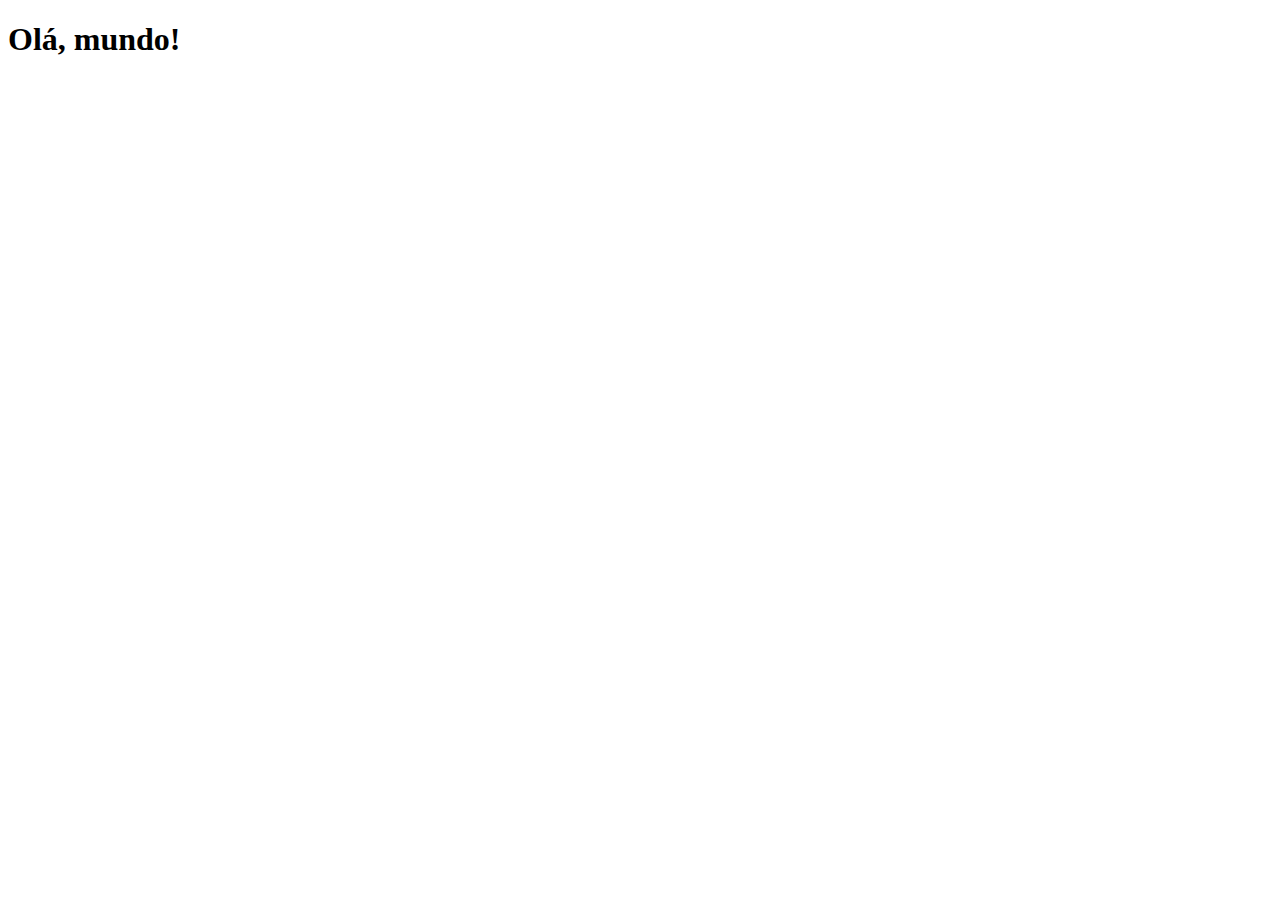
==== Projeto 8 - Spotify/projeto-inicial-spotify/index.html @ 5c553596 "Initial commit" ====
<!DOCTYPE html>
<html lang="pt-br">
  <head>
    <!-- Meta tags Obrigatórias -->
    <meta charset="utf-8">
    <meta name="viewport" content="width=device-width, initial-scale=1, shrink-to-fit=no">

    <!-- Bootstrap CSS -->
    <link rel="stylesheet" href="https://stackpath.bootstrapcdn.com/bootstrap/4.1.3/css/bootstrap.min.css" integrity="sha384-MCw98/SFnGE8fJT3GXwEOngsV7Zt27NXFoaoApmYm81iuXoPkFOJwJ8ERdknLPMO" crossorigin="anonymous">

    <!-- Font Awesome -->
    <link rel="stylesheet" href="https://use.fontawesome.com/releases/v5.3.1/css/all.css" integrity="sha384-mzrmE5qonljUremFsqc01SB46JvROS7bZs3IO2EmfFsd15uHvIt+Y8vEf7N7fWAU" crossorigin="anonymous">

    <!-- HTML5Shiv -->
    <!--[if lt IE 9]>
      <script src="https://oss.maxcdn.com/html5shiv/3.7.2/html5shiv.min.js"></script>
    <![endif]-->

    <!-- Estilo customizado -->
    <link rel="stylesheet" type="text/css" href="css/estilo.css">

    <title>Música para todos - Spotify</title>
  </head>
  <body>
    
    <h1>Olá, mundo!</h1>

    <!-- JavaScript (Opcional) -->
    <!-- jQuery primeiro, depois Popper.js, depois Bootstrap JS -->
    <script src="https://code.jquery.com/jquery-3.3.1.slim.min.js" integrity="sha384-q8i/X+965DzO0rT7abK41JStQIAqVgRVzpbzo5smXKp4YfRvH+8abtTE1Pi6jizo" crossorigin="anonymous"></script>
    <script src="https://cdnjs.cloudflare.com/ajax/libs/popper.js/1.14.3/umd/popper.min.js" integrity="sha384-ZMP7rVo3mIykV+2+9J3UJ46jBk0WLaUAdn689aCwoqbBJiSnjAK/l8WvCWPIPm49" crossorigin="anonymous"></script>
    <script src="https://stackpath.bootstrapcdn.com/bootstrap/4.1.3/js/bootstrap.min.js" integrity="sha384-ChfqqxuZUCnJSK3+MXmPNIyE6ZbWh2IMqE241rYiqJxyMiZ6OW/JmZQ5stwEULTy" crossorigin="anonymous"></script>
  </body>
</html>
---- Projeto 8 - Spotify/projeto-inicial-spotify/css/estilo.css ----
/*
* 
* @author Jamilton Damasceno
*/
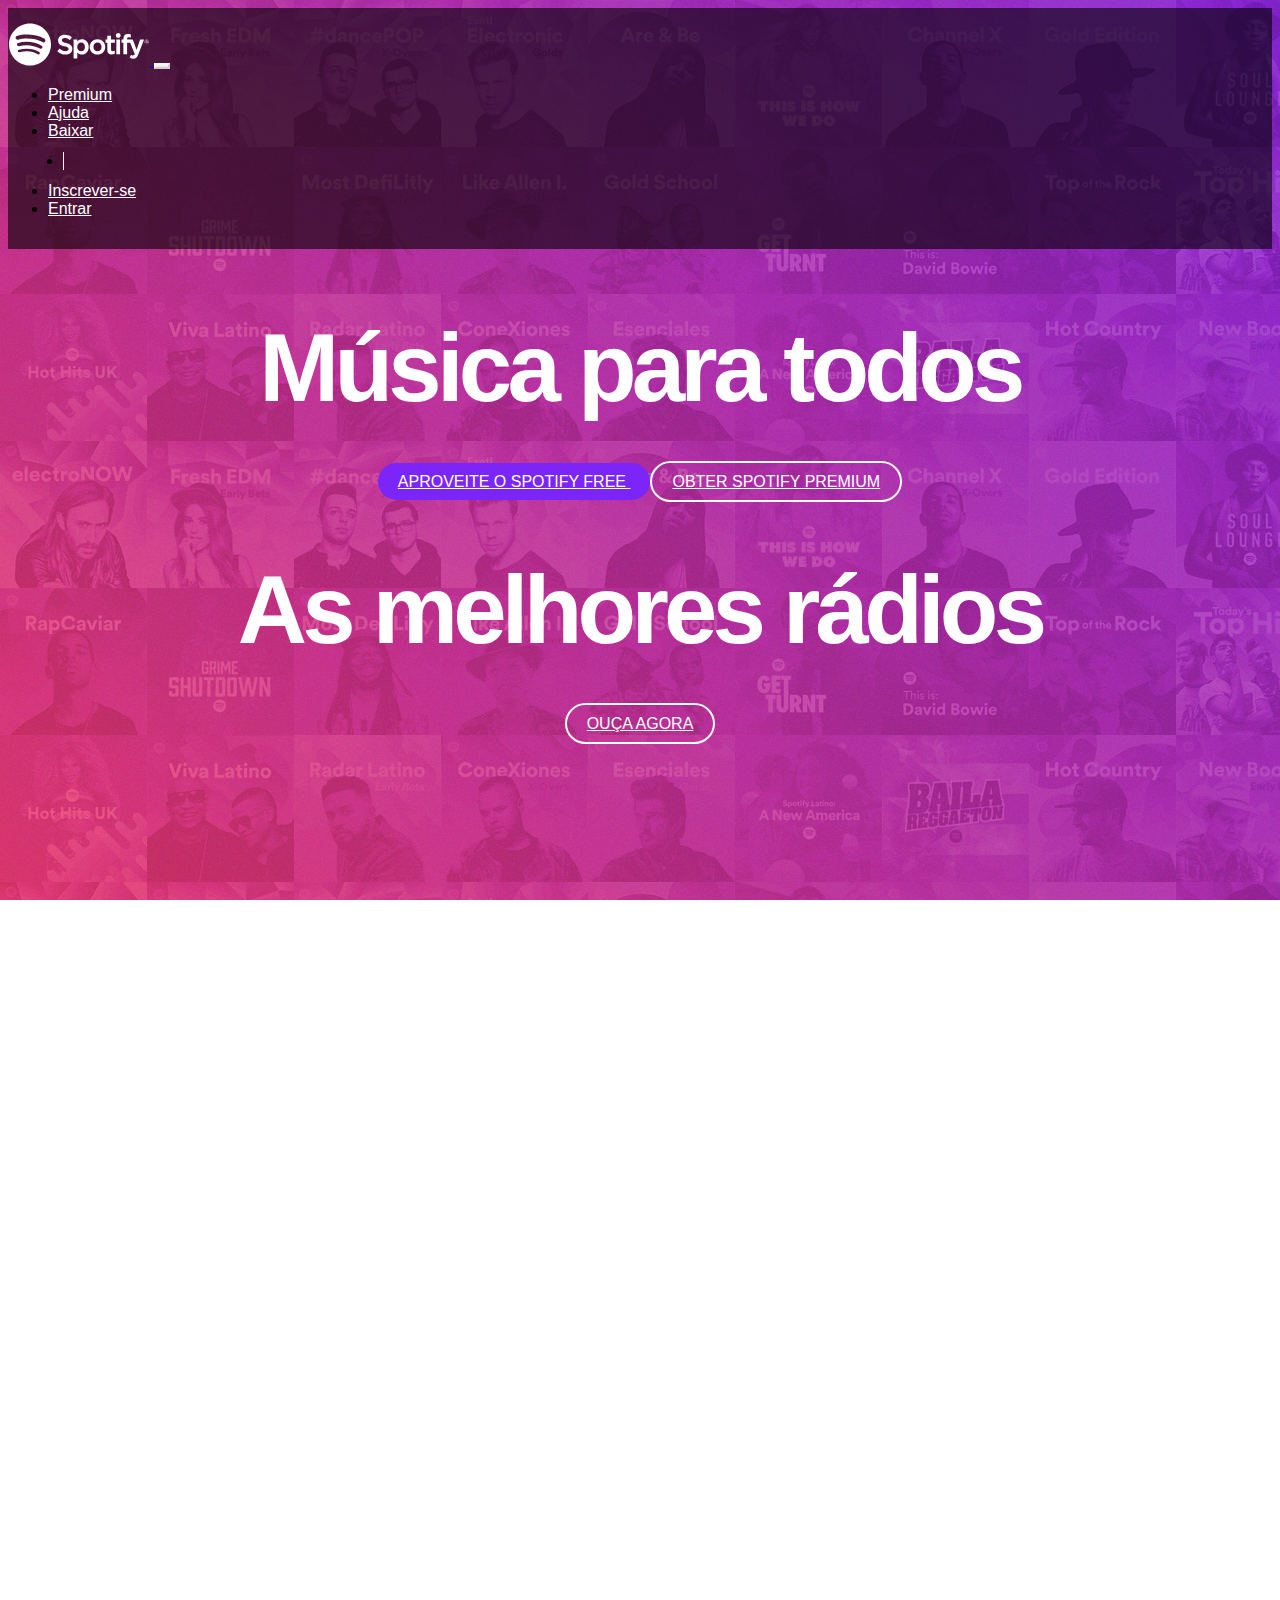
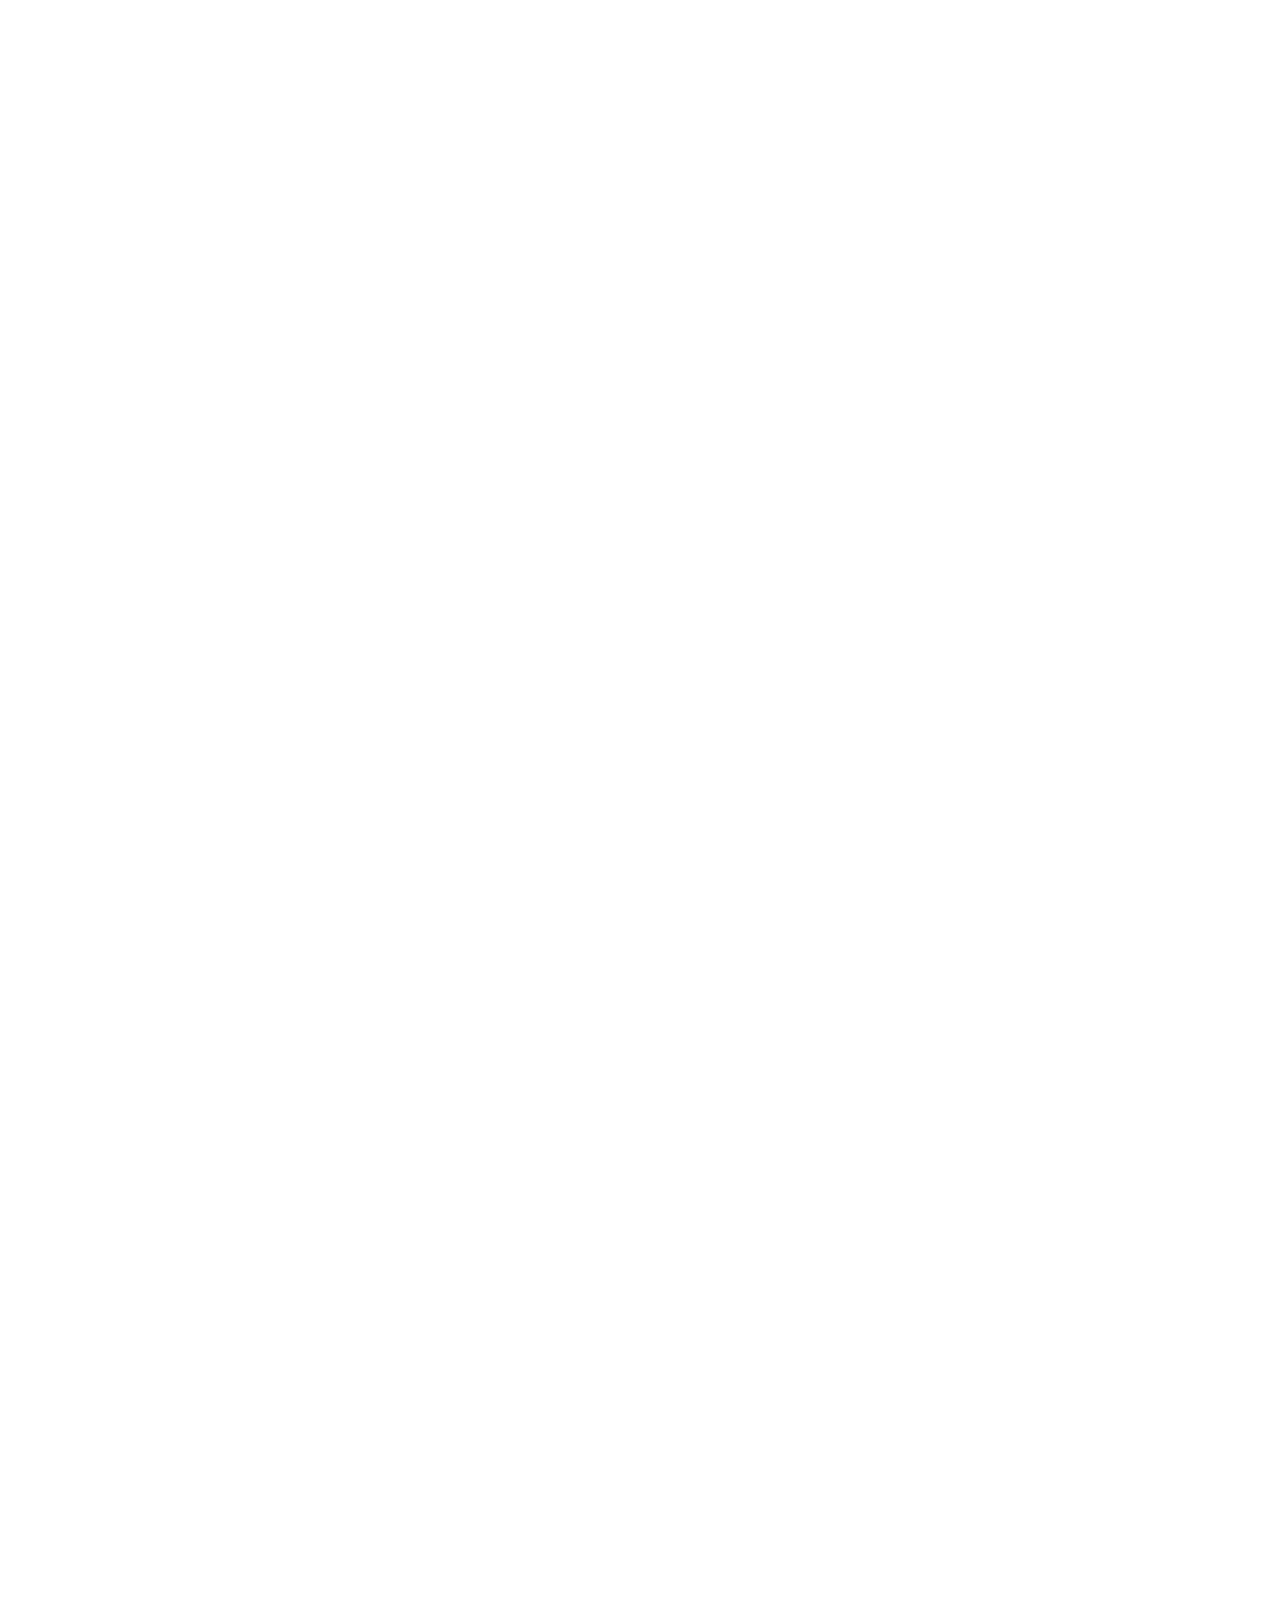
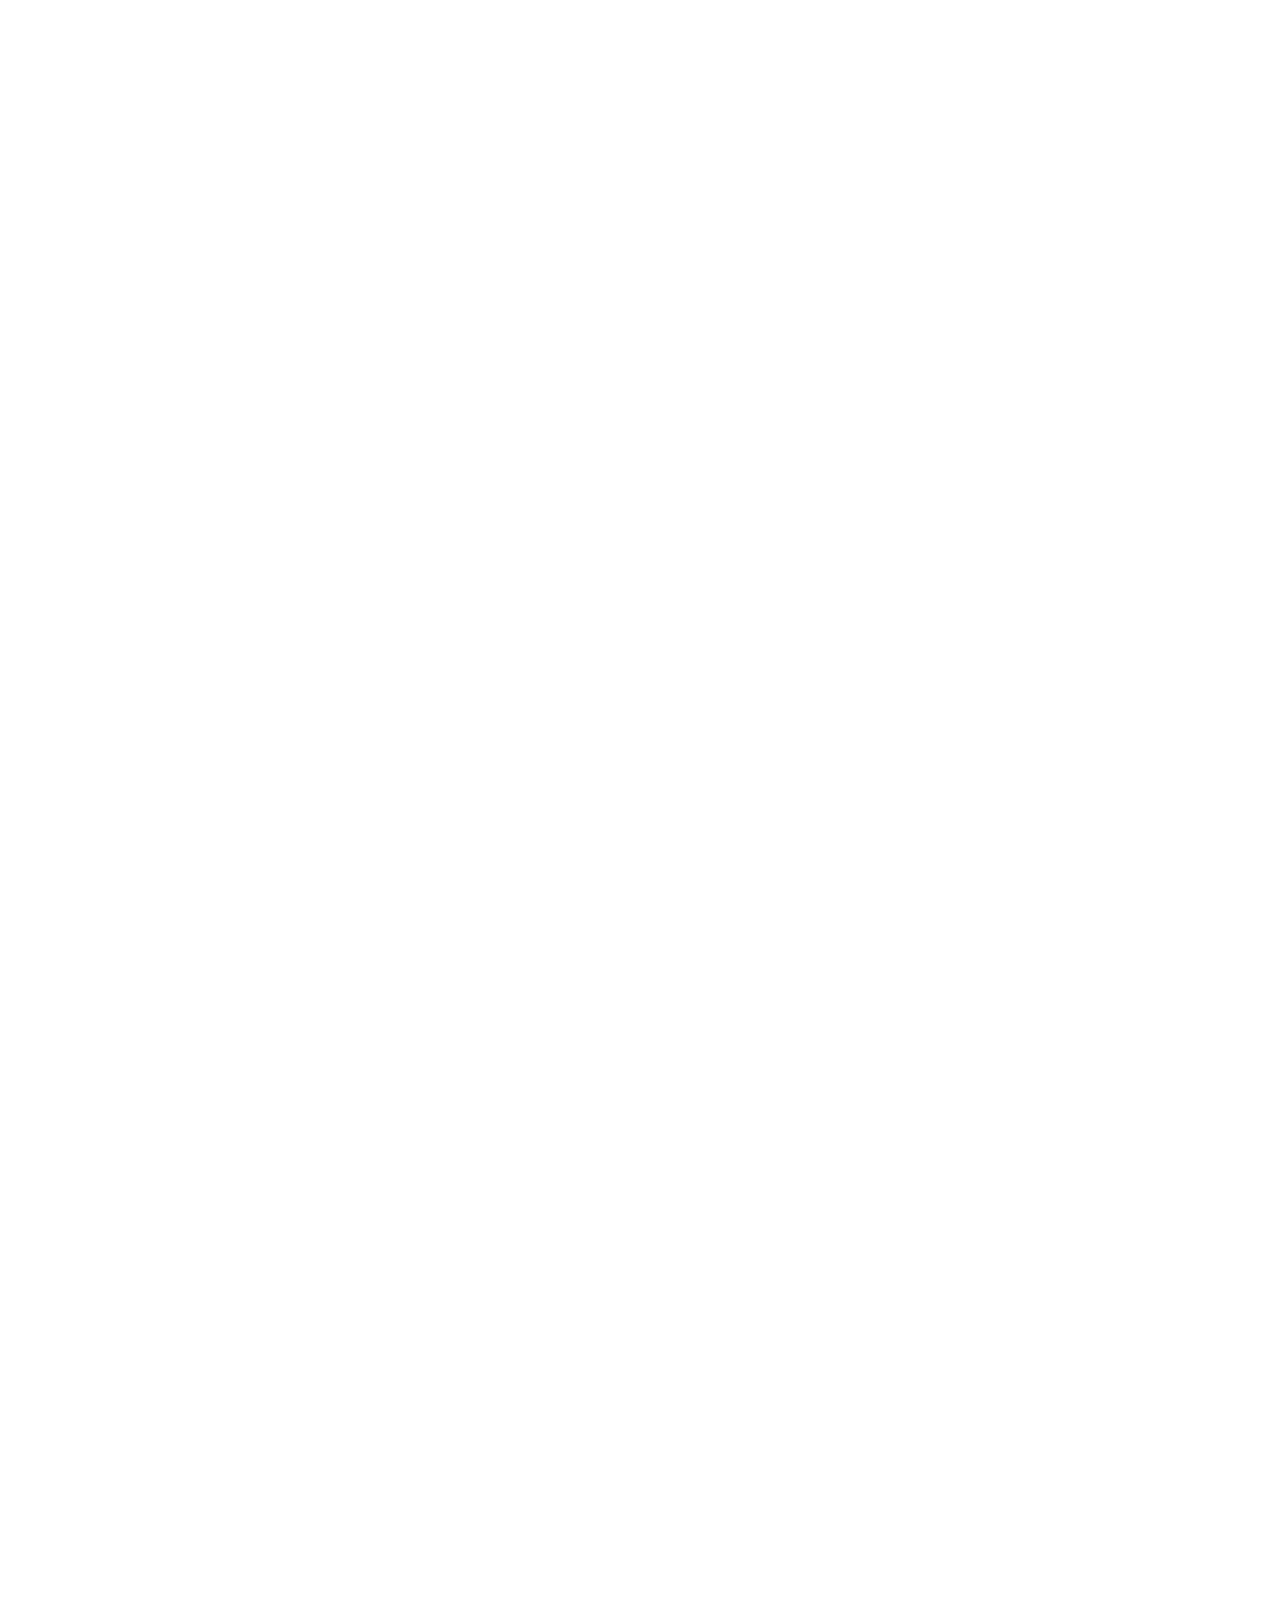
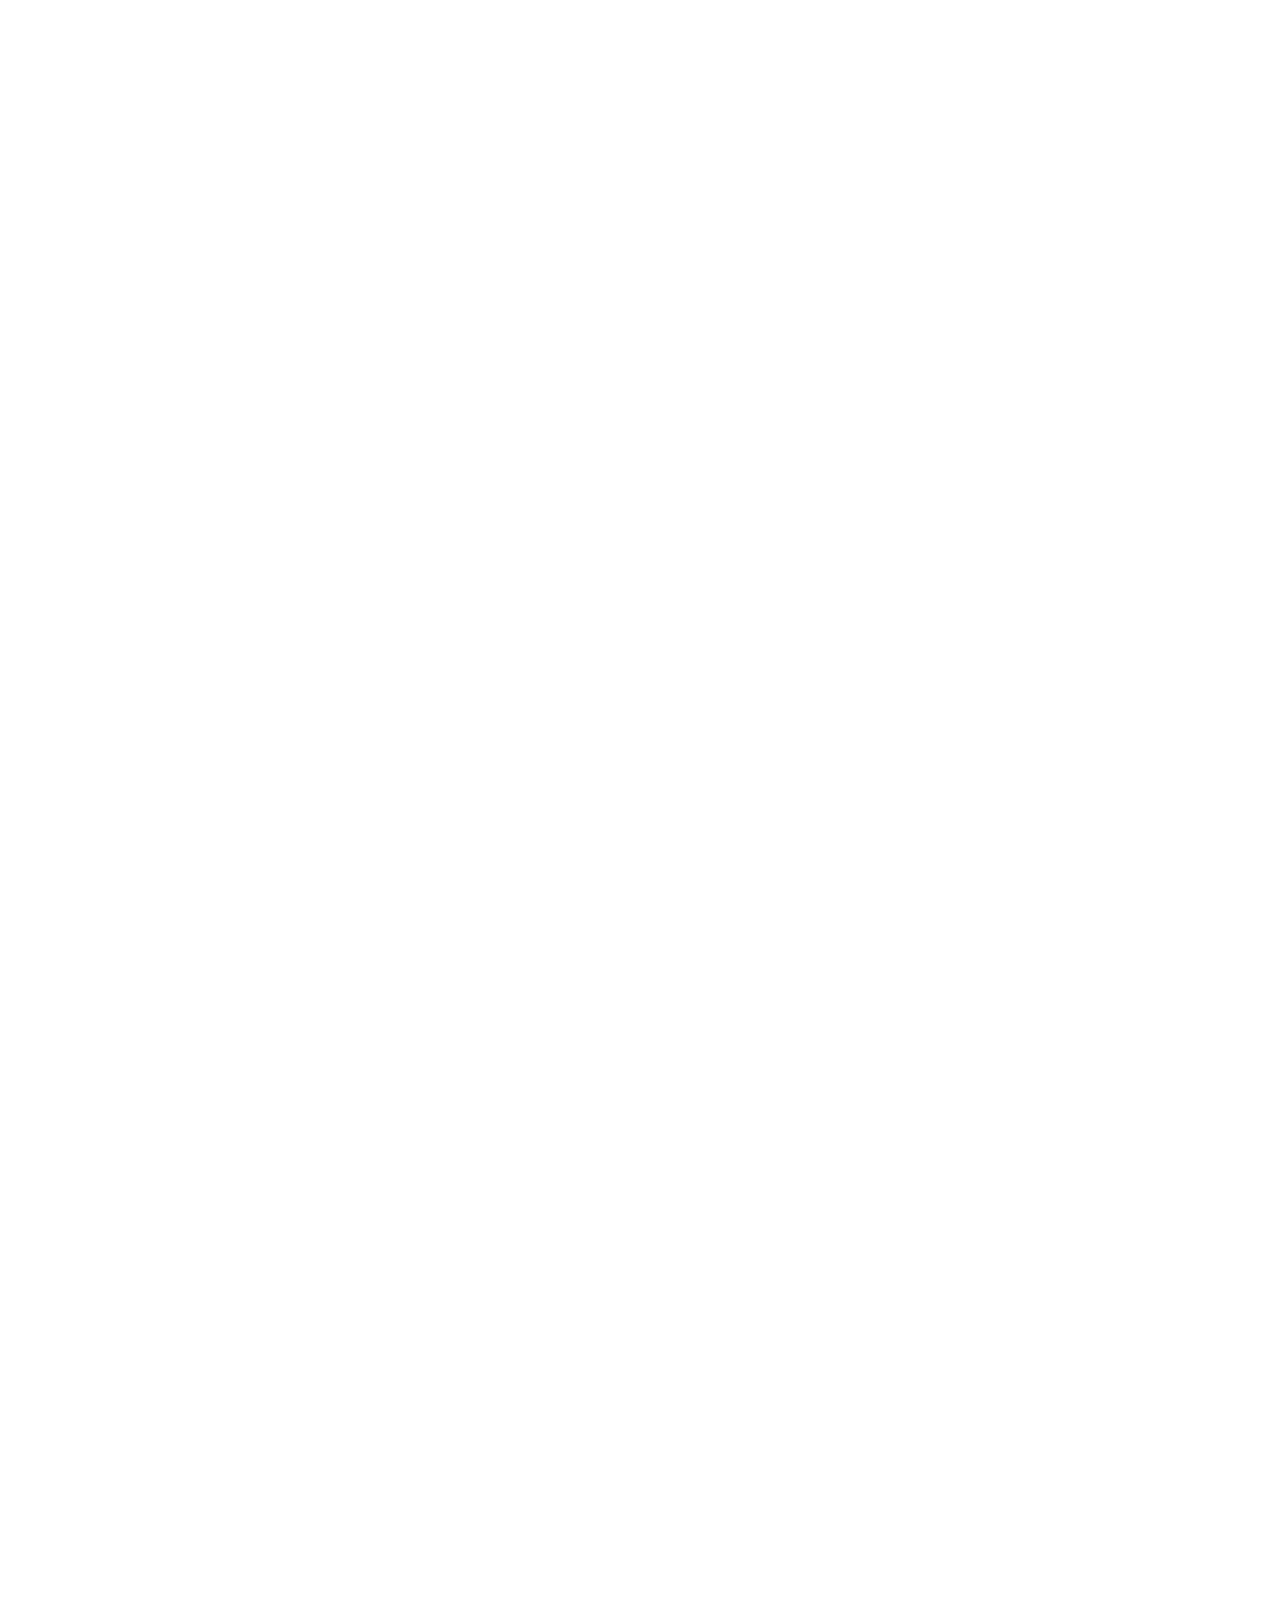
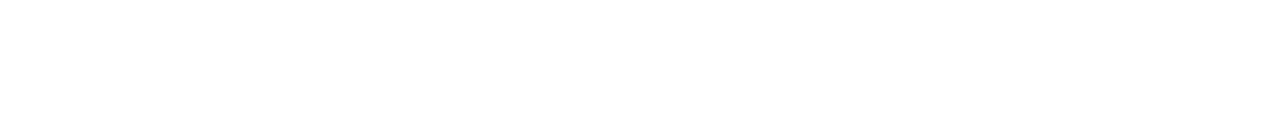
==== commit 2bf37741: "Finalização do projeto" ====
--- a/Projeto 8 - Spotify/projeto-inicial-spotify/index.html
+++ b/Projeto 8 - Spotify/projeto-inicial-spotify/index.html
@@ -20,10 +20,213 @@
     <link rel="stylesheet" type="text/css" href="css/estilo.css">
 
     <title>Música para todos - Spotify</title>
+    <link rel="icon" href="imagens/favicon.png">
   </head>
   <body>
     
-    <h1>Olá, mundo!</h1>
+    <header><!-- inicio Cabecalho -->
+      <nav class="navbar navbar-expand-md navbar-light fixed-top navbar-transparente">
+        <div class="container">
+          
+          <a href="index.html" class="navbar-brand">
+            <img src="imagens/spotify.svg" width="142">
+          </a>
+
+          <button class="navbar-toggler" data-toggle="collapse" data-target="#nav-principal">
+            <i class="fas fa-bars text-white"></i>
+          </button>
+
+          <div class="collapse navbar-collapse" id="nav-principal">
+            <ul class="navbar-nav ml-auto">
+              <li class="nav-item">
+                <a href="" class="nav-link">Premium</a>
+              </li>
+              <li class="nav-item">
+                <a href="" class="nav-link">Ajuda</a>
+              </li>
+              <li class="nav-item">
+                <a href="" class="nav-link">Baixar</a>
+              </li>
+
+              <li class="nav-item divisor"></li>
+
+              <li class="nav-item">
+                <a href="" class="nav-link">Inscrever-se</a>
+              </li>
+              <li class="nav-item">
+                <a href="" class="nav-link">Entrar</a>
+              </li>
+            </ul>
+          </div>
+
+        </div>
+      </nav>
+    </header><!--/fim Cabecalho -->
+
+    <section id="home" class="d-flex"><!--home -->
+      <div class="container align-self-center"><!--container -->
+        <div class="row"><!--row -->
+          <div class="col-md-12 capa">
+            
+            <div id="carousel-spotify" class="carousel slide" data-ride="carousel">
+              <div class="carousel-inner"><!--Inner -->
+                
+                <div class="carousel-item active">
+                  <h1>Música para todos</h1>
+                  <a href="" class="btn btn-lg btn-custom btn-roxo">
+                    Aproveite o Spotify Free
+                  </a>
+
+                  <a href="" class="btn btn-lg btn-custom btn-branco">
+                    Obter Spotify Premium
+                  </a>
+                </div>
+
+                <div class="carousel-item">
+                  <h1>As melhores rádios</h1>
+                  <a href="" class="btn btn-lg btn-custom btn-branco">
+                    <i class="fas fa-music"></i> Ouça agora
+                  </a>
+                </div>
+
+              </div><!--/Inner -->
+
+              <!-- Controles -->
+              <a href="#carousel-spotify" class="carousel-control-prev" data-slide="prev">
+                <i class="fas fa-angle-left fa-3x"></i>
+              </a>
+
+              <a href="#carousel-spotify" class="carousel-control-next" data-slide="next">
+                <i class="fas fa-angle-right fa-3x"></i>
+              </a>
+
+            </div>
+
+          </div>
+        </div><!--/row -->
+      </div><!--/container -->
+    </section><!--/home -->
+
+    <section id="servicos" class="caixa">
+      <div class="container">
+        <div class="row">
+          <div class="col-md-6">
+            <div class="row albuns">
+              <div class="col-md-6">
+                <img src="imagens/img1.jpg" class="img-fluid">
+              </div>
+              <div class="col-md-6">
+                <img src="imagens/img2.jpg" class="img-fluid">
+              </div>
+            </div>
+            <div class="row albuns">
+              <div class="col-md-6">
+                <img src="imagens/img3.jpg" class="img-fluid">
+              </div>
+              <div class="col-md-6">
+                <img src="imagens/img4.jpg" class="img-fluid">
+              </div>
+            </div>
+          </div>
+          <div class="col-md-6">
+            
+            <h2>O que o Spotify tem?</h2>
+
+            <h3>Músicas</h3>
+            <p>O Spotify tem milhões de músicas. Escute seus sons favoritos, descubra novas músicas e reúna seus favoritos em um só lugar.</p>
+
+            <h3>Playlists</h3>
+            <p>No Spotify você encontra uma playlist para cada momento. Todas feitas por fanáticos e especialistas da música.</p>
+
+            <h3>Novos lançamentos</h3>
+            <p>Escute os novos lançamentos de singles e álbuns da semana e veja o que está bombando no Top 50.</p>
+
+          </div>
+        </div>
+      </div>
+    </section>
+
+
+    <section id="recursos" class="caixa">
+      <div class="container">
+        <div class="row">
+          <div class="col-md-4">
+
+            <h2>Fácil</h2>
+            <h3>Buscar</h3>
+            <p>Já sabe o que quer escutar? É só procurar e apertar o play.
+            </p>
+
+            <h3>Navegar</h3>
+            <p>Veja os novos lançamentos, o que está bombando nas paradas e as melhores playlists para o seu momento.
+            </p>
+
+            <h3>Descobrir</h3>
+            <p>Curta músicas novas toda segunda-feira com uma playlist personalizada pra você. Ou relaxe e curta uma das rádios.
+            </p>
+
+          </div>
+          <div class="col-md-8">
+            <div class="row rotacionar">
+              <div class="col-md-6">
+                <img src="imagens/iphone1.png" class="img-fluid">
+              </div>
+              <div class="col-md-6">
+                <img src="imagens/iphone2.png" class="img-fluid">
+              </div>
+            </div>
+          </div>
+        </div>
+      </div>
+    </section>
+
+    <footer>
+      <div class="container">
+        <div class="row">
+          <div class="col-md-2">
+            <img src="imagens/spotify.svg" width="142">
+          </div>
+          <div class="col-md-2">
+            <h4>company</h4>
+            <ul class="navbar-nav">
+              <li><a href="">Sobre</a></li>
+              <li><a href="">Empregos</a></li>
+              <li><a href="">Imprensa</a></li>
+              <li><a href="">Novidades</a></li>
+            </ul>
+          </div>
+          <div class="col-md-2">
+            <h4>comunidades</h4>
+            <ul class="navbar-nav">
+              <li><a href="">Artistas</a></li>
+              <li><a href="">Desenvolvedores</a></li>
+              <li><a href="">Marcas</a></li>
+            </ul>
+          </div>
+          <div class="col-md-2">
+            <h4>links uteis</h4>
+            <ul class="navbar-nav">
+              <li><a href="">Ajuda</a></li>
+              <li><a href="">Presentes</a></li>
+              <li><a href="">Player da web</a></li>
+            </ul>
+          </div>
+          <div class="col-md-4">
+            <ul>
+              <li>
+                <a href=""><img src="imagens/facebook.png"></a>
+              </li>
+              <li>
+                <a href=""><img src="imagens/twitter.png"></a>
+              </li>
+              <li>
+                <a href=""><img src="imagens/instagram.png"></a>
+              </li>
+            </ul>
+          </div>
+        </div>
+      </div>
+    </footer>
 
     <!-- JavaScript (Opcional) -->
     <!-- jQuery primeiro, depois Popper.js, depois Bootstrap JS -->
--- a/Projeto 8 - Spotify/projeto-inicial-spotify/css/estilo.css
+++ b/Projeto 8 - Spotify/projeto-inicial-spotify/css/estilo.css
@@ -3,3 +3,216 @@
 * @author Jamilton Damasceno
 */
 
+/* Layout
+-----------------------------*/
+html, body, #home {
+	height: 100%;
+	overflow-x: hidden;
+}
+
+body {
+	background: url(../imagens/capa.png),
+				url(../imagens/ruido.png),
+				linear-gradient(50deg,#ff4169,#7c26f8);
+	background-attachment: fixed;
+	font-family: Helvetica,Arial,sans-serif;
+}
+
+/* Barra de navegação
+-----------------------------*/
+nav.navbar-transparente {
+	padding: 15px 0px;
+	background: rgba(0,0,0,0.6);
+}
+
+.navbar-light .navbar-nav .nav-link {
+	color: white;
+}
+
+.navbar-light .navbar-nav .nav-link:hover {
+	color: #9bf0e1;
+}
+
+.navbar-light .navbar-toggler {
+    color: rgba(255,255,255,.5);
+    border-color: rgba(255,255,255,0.5);
+}
+
+.divisor {
+	width: 1px;
+	background: white;
+	margin: 12px 15px;
+}
+
+/* Capa
+-----------------------------*/
+.capa {
+	text-align: center;
+}
+
+.btn-custom {
+	color: white;
+	border-radius: 500px;
+	-webkit-border-radius: 500px;
+    -moz-border-radius: 500px;
+    text-transform: uppercase;
+    transition: background 0.4s, color 0.4s;
+    padding: 10px 20px;
+}
+
+.btn-roxo {
+	background: #7c25f8;
+}
+
+.btn-roxo:hover {
+	background: #6207e3;
+	color: white;
+}
+
+.btn-branco {
+	border: 2px solid white;
+}
+
+.btn-branco:hover {
+	background-color: white;
+	color: black;
+}
+
+.carousel-control-next, .carousel-control-prev {
+	width: 5%;
+}
+
+/* Estrutura conteúdos
+-----------------------------*/
+.caixa {
+	padding-top: 20px;
+	padding-bottom: 20px;
+}
+
+#servicos {
+	background: white;
+}
+
+#recursos {
+	color: white;
+}
+
+#servicos h2, h3 {
+	color: #7c25f8;
+}
+
+#recursos h2 {
+	color: white;
+}
+
+#recursos h3 {
+	color: #9bf0e1;
+}
+
+.albuns {
+	padding: 10px 0;
+}
+
+.rotacionar {
+	-ms-transform: rotate(30deg); /* IE 9 */
+    -webkit-transform: rotate(30deg); /* Chrome, Safari, Opera */
+    transform: rotate(30deg);
+	padding-left: 80px;
+}
+
+/* Rodapé
+-----------------------------*/
+footer {
+	background: #000;
+	padding: 50px 0px 20px 0px;
+	position: relative;
+}
+
+footer h4 {
+	color: #919496;
+	font-size: 0.8em;
+	text-transform: uppercase;
+}
+
+footer .navbar-nav a {
+	color: white;
+	font-size: 0.8em;
+}
+
+footer .navbar-nav a:hover {
+	color: #9bf0e1;
+	text-decoration: none;
+}
+
+footer ul {
+	list-style: none;
+}
+
+footer ul li {
+	float: right;
+	margin: 0 5px;
+}
+
+/* Tipografia
+-----------------------------*/
+h1 {
+	font-weight: 900;
+	letter-spacing: -0.05em;
+	margin-bottom: 50px;
+	color: white;
+}
+
+h2 {
+	font-size: 3em;
+	font-weight: 700;
+	letter-spacing: -0.04em;
+}
+
+h3 {
+	font-size: 2em;
+	font-weight: 700;
+	letter-spacing: -0.04em;
+}
+
+
+
+/* Extra small devices (portrait phones, less than 576px)*/
+@media (max-width: 575.98px) {
+	.btn-custom {
+		margin: 10px 15px;
+		font-size: 1em;
+	}
+}
+
+/* Small devices (landscape phones, 576px and up) */
+@media (min-width: 576px) and (max-width: 767.98px) {
+	h1 {
+		font-size: 3em;
+	}
+	.btn-custom {
+		margin: 10px 15px;
+	}
+}
+
+/* Medium devices (tablets, 768px and up)*/
+@media (min-width: 768px) and (max-width: 991.98px) {
+	h1 {
+		font-size: 4em;
+	}
+}
+
+/* Large devices (desktops, 992px and up)*/
+@media (min-width: 992px) and (max-width: 1199.98px) {
+	h1 {
+		font-size: 5em;
+	}
+}
+
+/* Extra large devices (large desktops, 1200px and up)*/
+@media (min-width: 1200px) {
+	h1 {
+		font-size: 6em;
+	}
+}
+
+
